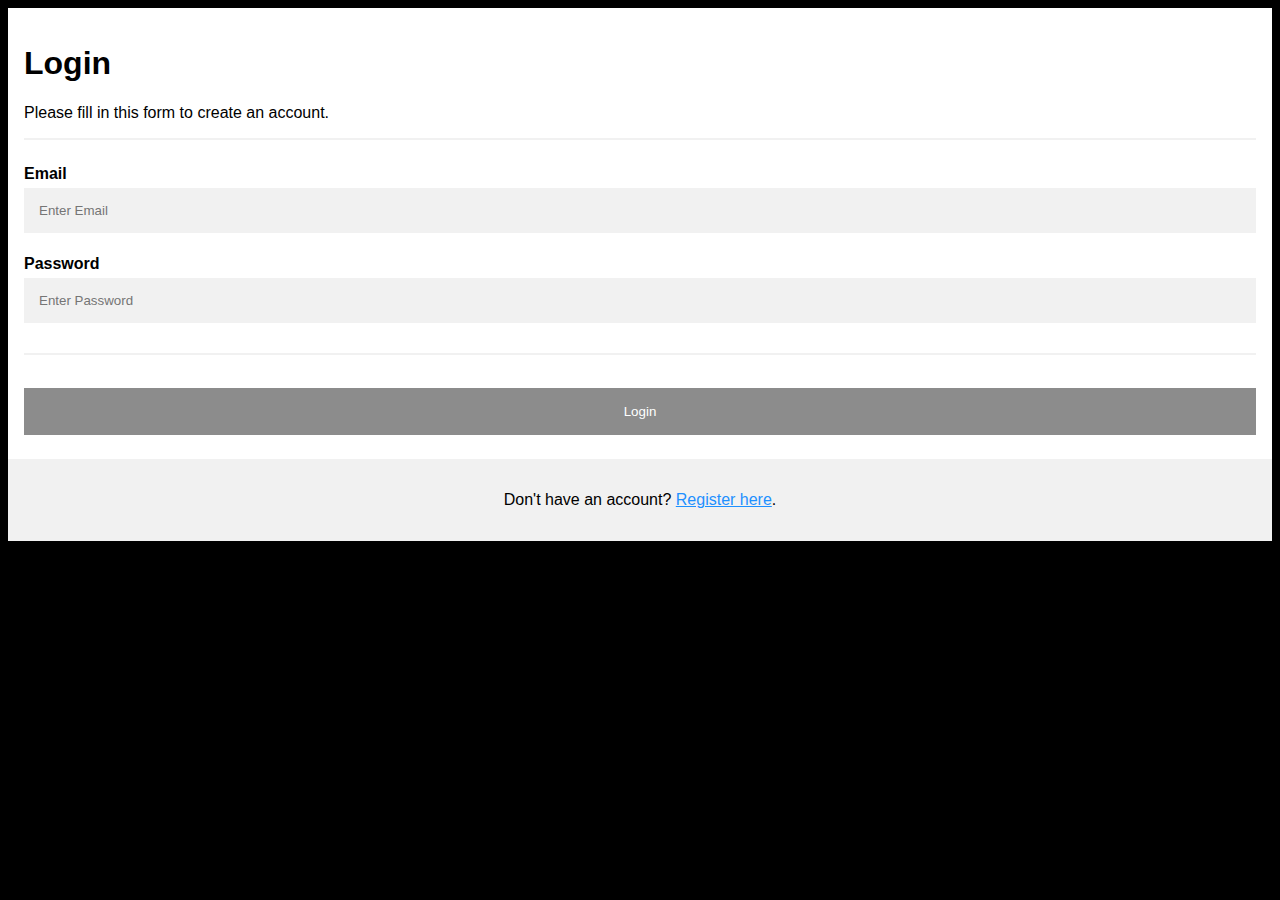
==== login.html @ 4dabb52f "first commit" ====
<!DOCTYPE html>
<html>
<head>
<meta name="viewport" content="width=device-width, initial-scale=1">
<style>
body {
  font-family: Arial, Helvetica, sans-serif;
  background-color: black;
}

* {
  box-sizing: border-box;
}

/* Add padding to containers */
.container {
  padding: 16px;
  background-color: white;
}

/* Full-width input fields */
input[type=text], input[type=password] {
  width: 100%;
  padding: 15px;
  margin: 5px 0 22px 0;
  display: inline-block;
  border: none;
  background: #f1f1f1;
}

input[type=text]:focus, input[type=password]:focus {
  background-color: #ddd;
  outline: none;
}

/* Overwrite default styles of hr */
hr {
  border: 1px solid #f1f1f1;
  margin-bottom: 25px;
}

/* Set a style for the submit button */
.registerbtn {
  background-color:grey;
  color: white;
  padding: 16px 20px;
  margin: 8px 0;
  border: none;
  cursor: pointer;
  width: 100%;
  opacity: 0.9;
}

.registerbtn:hover {
  opacity: 1;
}

/* Add a blue text color to links */
a {
  color: dodgerblue;
}

/* Set a grey background color and center the text of the "sign in" section */
.signin {
  background-color: #f1f1f1;
  text-align: center;
}
</style>
</head>
<body>

<form action="/action_page.php">
  <div class="container">
    <h1>Login</h1>
    <p>Please fill in this form to create an account.</p>
    <hr>

    <label for="email"><b>Email</b></label>
    <input type="text" placeholder="Enter Email" name="email" id="email" required>

    <label for="psw"><b>Password</b></label>
    <input type="password" placeholder="Enter Password" name="psw" id="psw" required>

   
    <hr>
   

    <button type="submit" class="registerbtn">Login</button>
  </div>
  
  <div class="container signin">
    <p>Don't have an account? <a href="register.html">Register here</a>.</p>
  </div>
</form>

</body>
</html>
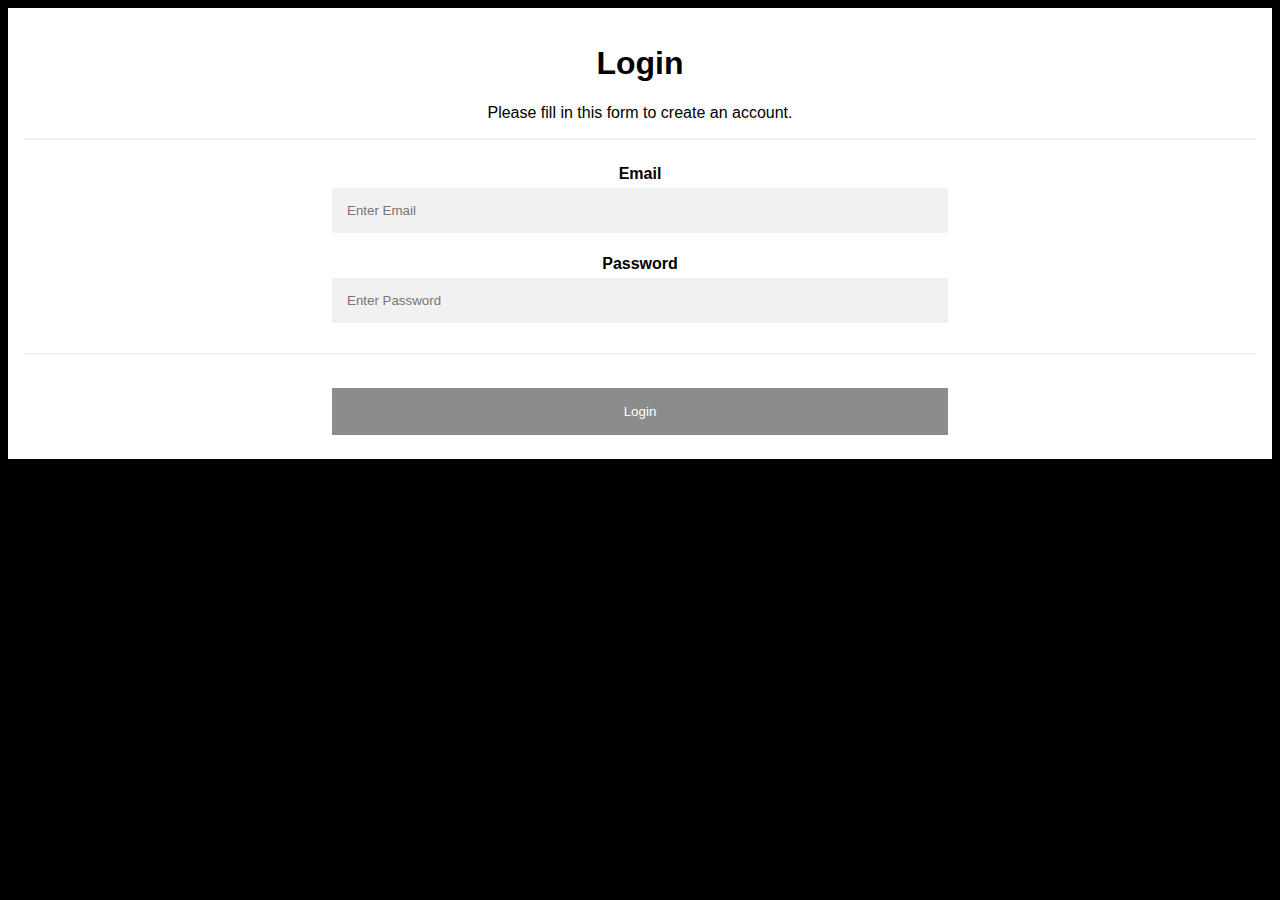
==== commit c5759755: "final" ====
--- a/login.html
+++ b/login.html
@@ -20,7 +20,7 @@
 
 /* Full-width input fields */
 input[type=text], input[type=password] {
-  width: 100%;
+  width: 50%;
   padding: 15px;
   margin: 5px 0 22px 0;
   display: inline-block;
@@ -47,7 +47,7 @@
   margin: 8px 0;
   border: none;
   cursor: pointer;
-  width: 100%;
+  width: 50%;
   opacity: 0.9;
 }
 
@@ -68,18 +68,18 @@
 </style>
 </head>
 <body>
-
+<div style="text-align:center">
 <form action="/action_page.php">
   <div class="container">
     <h1>Login</h1>
     <p>Please fill in this form to create an account.</p>
     <hr>
 
-    <label for="email"><b>Email</b></label>
-    <input type="text" placeholder="Enter Email" name="email" id="email" required>
+    <label for="email"><b>Email</b></label> <br>
+    <input type="text" placeholder="Enter Email" name="email" id="email" required> <br>
 
-    <label for="psw"><b>Password</b></label>
-    <input type="password" placeholder="Enter Password" name="psw" id="psw" required>
+    <label for="psw"><b>Password</b></label> <br>
+    <input type="password" placeholder="Enter Password" name="psw" id="psw" required> <br>
 
    
     <hr>
@@ -88,10 +88,10 @@
     <button type="submit" class="registerbtn">Login</button>
   </div>
   
-  <div class="container signin">
-    <p>Don't have an account? <a href="register.html">Register here</a>.</p>
-  </div>
+  
 </form>
+
+</div>
 
 </body>
 </html>
